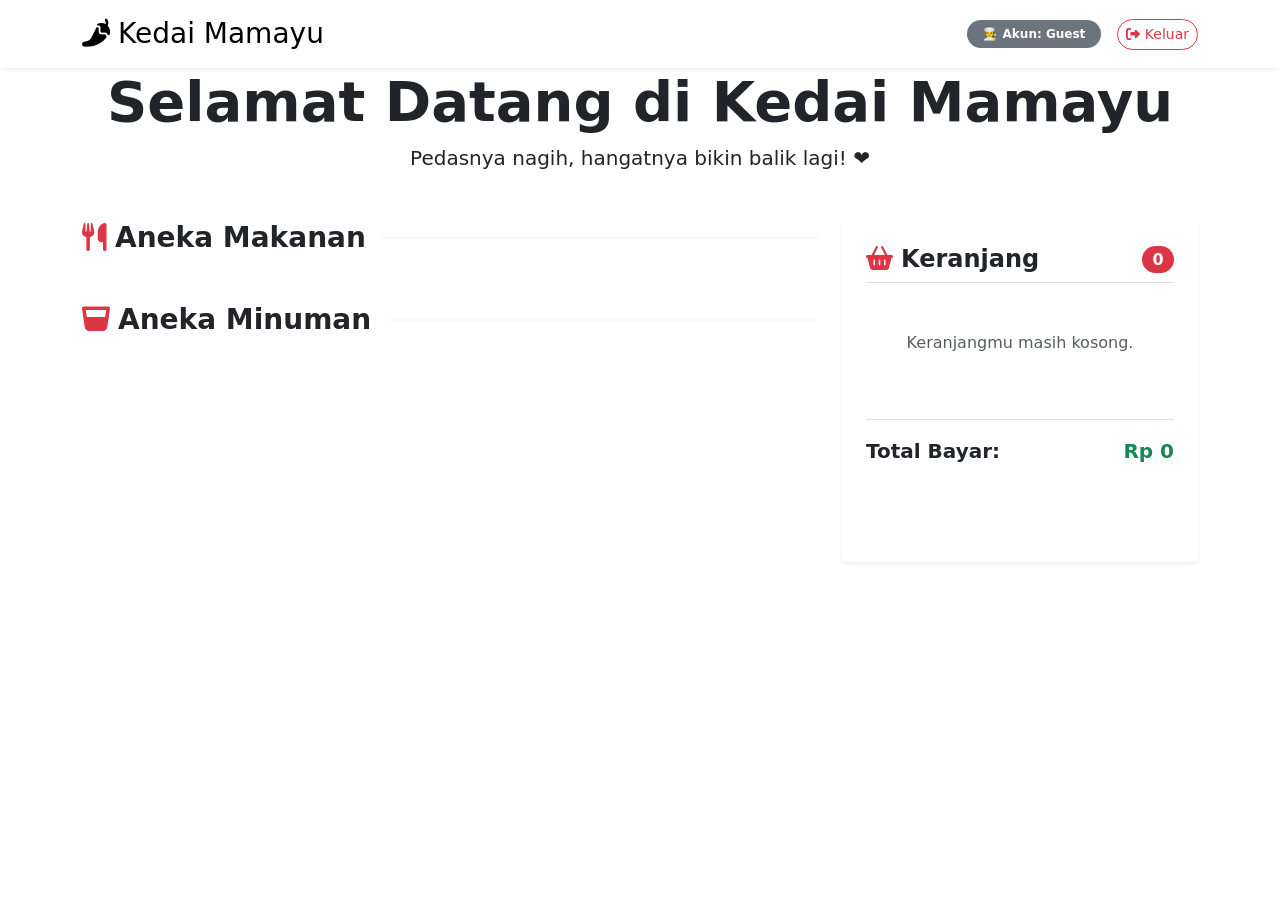
==== index.html @ 0d33492e "Add files via upload" ====
<!DOCTYPE html>
<html lang="id">
<head>
    <meta charset="UTF-8">
    <meta name="viewport" content="width=device-width, initial-scale=1.0">
    <title>Menu Online - Kedai Mamayu</title>
    <link href="https://cdn.jsdelivr.net/npm/bootstrap@5.3.0/dist/css/bootstrap.min.css" rel="stylesheet">
    <link rel="stylesheet" href="https://cdnjs.cloudflare.com/ajax/libs/font-awesome/6.4.0/css/all.min.css">
    <link rel="stylesheet" href="css/style.css">
</head>
<body>

    <nav class="navbar navbar-expand-lg navbar-light bg-white shadow-sm">
        <div class="container">
            <a class="navbar-brand fs-3" href="#"><i class="fas fa-pepper-hot me-2"></i>Kedai Mamayu</a>
            <div class="d-flex align-items-center">
                <span class="badge bg-secondary px-3 py-2 rounded-pill me-3">🧑‍🍳 Akun: <span id="display-user">Guest</span></span>
                <a href="login.html" class="btn btn-outline-danger btn-sm rounded-pill"><i class="fas fa-sign-out-alt"></i> Keluar</a>
            </div>
        </div>
    </nav>

    <div class="hero-section text-center mb-5">
        <div class="container">
            <h1 class="display-4 fw-bold mb-2">Selamat Datang di Kedai Mamayu</h1>
            <p class="lead">Pedasnya nagih, hangatnya bikin balik lagi! ❤️</p>
        </div>
    </div>

    <div class="container mb-5">
        <div class="row g-4">
            
            <div class="col-lg-8">
                <div class="d-flex align-items-center mb-3">
                    <h3 class="fw-bold text-dark m-0"><i class="fas fa-utensils text-danger me-2"></i>Aneka Makanan</h3>
                    <div class="flex-grow-1 ms-3 border-bottom border-2 opacity-25"></div>
                </div>
                <div class="row g-3 mb-5" id="container-makanan">
                    </div>

                <div class="d-flex align-items-center mb-3">
                    <h3 class="fw-bold text-dark m-0"><i class="fas fa-glass-whiskey text-danger me-2"></i>Aneka Minuman</h3>
                    <div class="flex-grow-1 ms-3 border-bottom border-2 opacity-25"></div>
                </div>
                <div class="row g-3" id="container-minuman">
                    </div>
            </div>

            <div class="col-lg-4">
                <div class="card border-0 shadow-sm p-4 sticky-top login-card" style="top: 20px; background: white;">
                    <h4 class="fw-bold mb-4 d-flex justify-content-between align-items-center border-bottom pb-2">
                        <span><i class="fas fa-shopping-basket text-danger me-2"></i>Keranjang</span>
                        <span class="badge bg-danger rounded-pill fs-6" id="cart-count">0</span>
                    </h4>
                    
                    <div id="cart-items-list" class="mb-4" style="max-height: 280px; overflow-y: auto;">
                        <p class="text-muted text-center py-4">Keranjangmu masih kosong.</p>
                    </div>
                    
                    <div class="d-flex justify-content-between fw-bold fs-5 mb-4 border-top pt-3">
                        <span>Total Bayar:</span>
                        <span class="text-success" id="cart-total">Rp 0</span>
                    </div>
                    
                    <button class="btn btn-primary-custom w-100 py-2 fs-5 text-white rounded-pill" onclick="checkoutOrder()">
                        <i class="fas fa-paper-plane me-2"></i>Kirim Pesanan Ke Kasir
                    </button>
                </div>
            </div>

        </div>
    </div>

    <script src="js/app.js"></script>
</body>
</html>
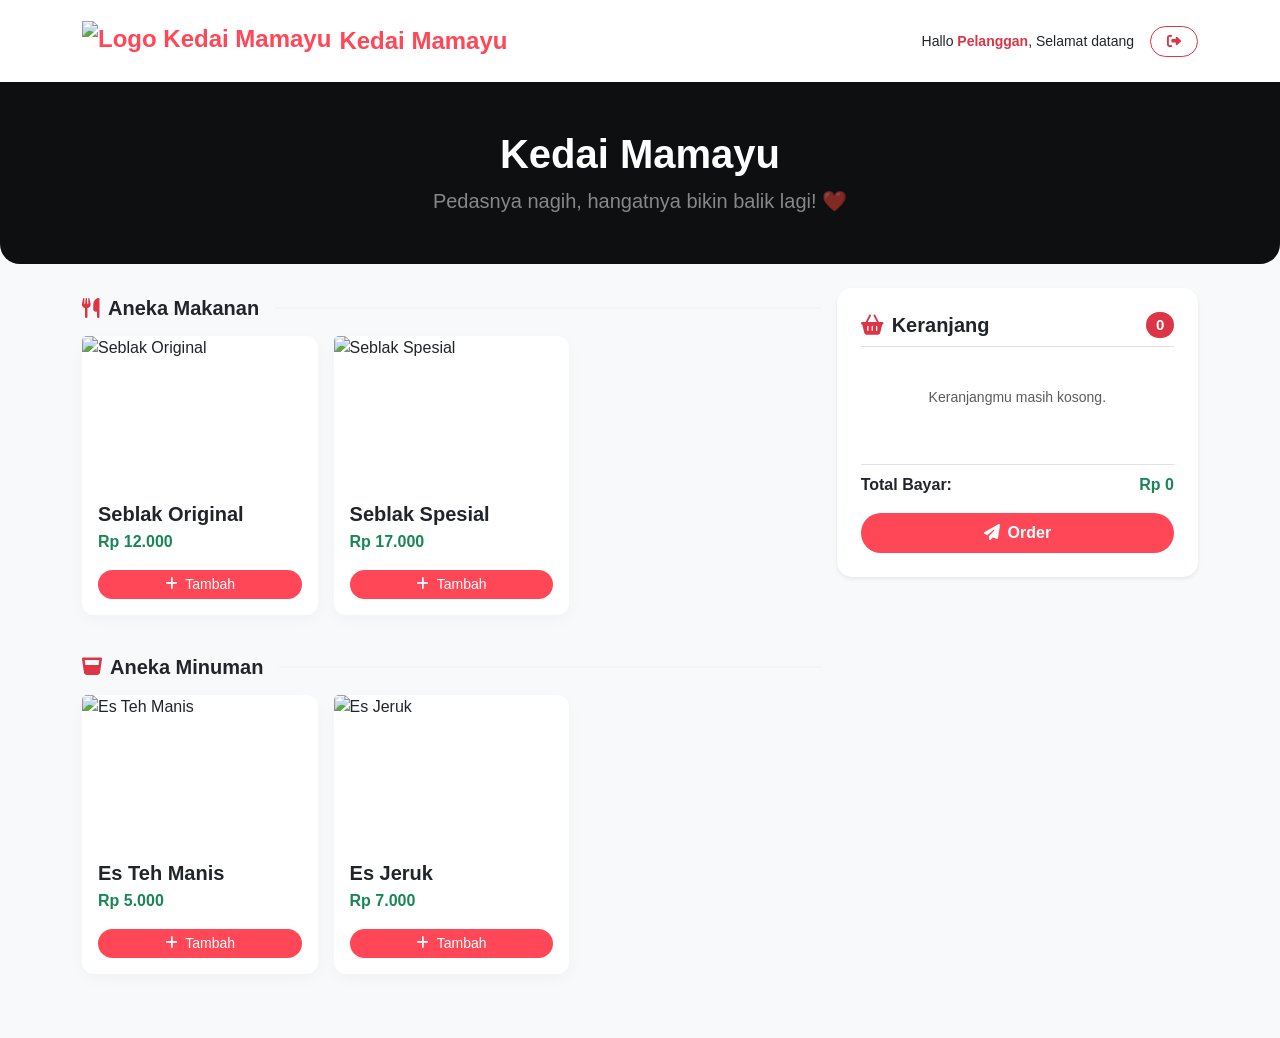
==== commit 5dfbd1ba: "Add files via upload" ====
--- a/index.html
+++ b/index.html
@@ -7,63 +7,104 @@
     <link href="https://cdn.jsdelivr.net/npm/bootstrap@5.3.0/dist/css/bootstrap.min.css" rel="stylesheet">
     <link rel="stylesheet" href="https://cdnjs.cloudflare.com/ajax/libs/font-awesome/6.4.0/css/all.min.css">
     <link rel="stylesheet" href="css/style.css">
+    <style>
+        /* CSS Sentuhan Responsif untuk Keranjang Mobile */
+        @media (max-width: 768px) {
+            .hero-section {
+                padding: 30px 15px !important;
+                margin-bottom: 15px !important;
+            }
+            .hero-section h1 {
+                font-size: 1.6rem !important;
+            }
+            .card-menu img {
+                height: 110px !important;
+            }
+            .card-menu .card-body {
+                padding: 10px !important;
+            }
+        }
+        
+        /* Mengatur posisi badge angka di atas icon keranjang navbar */
+        .btn-cart-notification {
+            position: relative;
+        }
+        .btn-cart-notification .badge {
+            position: absolute;
+            top: -5px;
+            right: -5px;
+            font-size: 0.65rem;
+            padding: 3px 6px;
+        }
+    </style>
 </head>
 <body>
 
-    <nav class="navbar navbar-expand-lg navbar-light bg-white shadow-sm">
-        <div class="container">
-            <a class="navbar-brand fs-3" href="#"><i class="fas fa-pepper-hot me-2"></i>Kedai Mamayu</a>
-            <div class="d-flex align-items-center">
-                <span class="badge bg-secondary px-3 py-2 rounded-pill me-3">🧑‍🍳 Akun: <span id="display-user">Guest</span></span>
-                <a href="login.html" class="btn btn-outline-danger btn-sm rounded-pill"><i class="fas fa-sign-out-alt"></i> Keluar</a>
+    <nav class="navbar navbar-light bg-white shadow-sm sticky-top">
+        <div class="container d-flex justify-content-between align-items-center py-2">
+            <a class="navbar-brand fw-bold text-danger d-flex align-items-center m-0 fs-4" href="#">
+                <img src="assets/img/Logo.jpg" alt="Logo Kedai Mamayu" style="height: 40px; width: auto; object-fit: contain;" class="me-2">
+                <span>Kedai Mamayu</span>
+            </a>
+            
+            <div class="d-flex align-items-center gap-3">
+                <button class="btn btn-outline-danger btn-sm rounded-circle p-2 btn-cart-notification d-inline-block d-lg-none" 
+                        type="button" data-bs-toggle="offcanvas" data-bs-target="#cartOffcanvasMobile">
+                    <i class="fas fa-shopping-basket fa-lg"></i>
+                    <span class="badge bg-danger rounded-circle text-white" id="cart-count-mobile">0</span>
+                </button>
+
+                <span class="text-dark fw-medium small d-none d-sm-inline">
+                    Hallo <span id="display-user" class="fw-bold text-danger">User</span>, Selamat datang
+                </span>
+                
+                <a href="login.html" class="btn btn-outline-danger btn-sm rounded-pill px-3"><i class="fas fa-sign-out-alt"></i></a>
             </div>
         </div>
     </nav>
 
-    <div class="hero-section text-center mb-5">
+    <div class="hero-section text-center mb-4 bg-dark text-white py-5 px-3">
         <div class="container">
-            <h1 class="display-4 fw-bold mb-2">Selamat Datang di Kedai Mamayu</h1>
-            <p class="lead">Pedasnya nagih, hangatnya bikin balik lagi! ❤️</p>
+            <h1 class="fw-bold mb-2">Kedai Mamayu</h1>
+            <p class="lead text-white-50 mb-0 small">Pedasnya nagih, hangatnya bikin balik lagi! ❤️</p>
         </div>
     </div>
 
     <div class="container mb-5">
-        <div class="row g-4">
+        <div class="row g-3">
             
-            <div class="col-lg-8">
-                <div class="d-flex align-items-center mb-3">
-                    <h3 class="fw-bold text-dark m-0"><i class="fas fa-utensils text-danger me-2"></i>Aneka Makanan</h3>
+            <div class="col-12 col-lg-8">
+                <div class="d-flex align-items-center mb-3 mt-2">
+                    <h5 class="fw-bold text-dark m-0"><i class="fas fa-utensils text-danger me-2"></i>Aneka Makanan</h5>
                     <div class="flex-grow-1 ms-3 border-bottom border-2 opacity-25"></div>
                 </div>
-                <div class="row g-3 mb-5" id="container-makanan">
-                    </div>
+                <div class="row g-2 g-md-3 mb-4" id="container-makanan"></div>
 
                 <div class="d-flex align-items-center mb-3">
-                    <h3 class="fw-bold text-dark m-0"><i class="fas fa-glass-whiskey text-danger me-2"></i>Aneka Minuman</h3>
+                    <h5 class="fw-bold text-dark m-0"><i class="fas fa-glass-whiskey text-danger me-2"></i>Aneka Minuman</h5>
                     <div class="flex-grow-1 ms-3 border-bottom border-2 opacity-25"></div>
                 </div>
-                <div class="row g-3" id="container-minuman">
-                    </div>
+                <div class="row g-2 g-md-3" id="container-minuman"></div>
             </div>
 
-            <div class="col-lg-4">
-                <div class="card border-0 shadow-sm p-4 sticky-top login-card" style="top: 20px; background: white;">
-                    <h4 class="fw-bold mb-4 d-flex justify-content-between align-items-center border-bottom pb-2">
+            <div class="col-12 col-lg-4 d-none d-lg-block" id="bagian-keranjang-desktop">
+                <div class="card border-0 shadow-sm p-4 bg-white" style="border-radius: 15px; position: sticky; top: 90px;">
+                    <h5 class="fw-bold mb-3 d-flex justify-content-between align-items-center border-bottom pb-2">
                         <span><i class="fas fa-shopping-basket text-danger me-2"></i>Keranjang</span>
-                        <span class="badge bg-danger rounded-pill fs-6" id="cart-count">0</span>
-                    </h4>
+                        <span class="badge bg-danger rounded-pill" id="cart-count-desktop">0</span>
+                    </h5>
                     
-                    <div id="cart-items-list" class="mb-4" style="max-height: 280px; overflow-y: auto;">
-                        <p class="text-muted text-center py-4">Keranjangmu masih kosong.</p>
+                    <div id="cart-items-list-desktop" class="mb-3" style="max-height: 250px; overflow-y: auto;">
+                        <p class="text-muted text-center py-4 small">Keranjangmu masih kosong.</p>
                     </div>
                     
-                    <div class="d-flex justify-content-between fw-bold fs-5 mb-4 border-top pt-3">
+                    <div class="d-flex justify-content-between fw-bold mb-3 border-top pt-2 fs-6">
                         <span>Total Bayar:</span>
-                        <span class="text-success" id="cart-total">Rp 0</span>
+                        <span class="text-success" id="cart-total-desktop">Rp 0</span>
                     </div>
                     
-                    <button class="btn btn-primary-custom w-100 py-2 fs-5 text-white rounded-pill" onclick="checkoutOrder()">
-                        <i class="fas fa-paper-plane me-2"></i>Kirim Pesanan Ke Kasir
+                    <button class="btn btn-primary-custom w-100 py-2 text-white rounded-pill fw-bold" onclick="checkoutOrder()">
+                        <i class="fas fa-paper-plane me-2"></i>Order
                     </button>
                 </div>
             </div>
@@ -71,6 +112,31 @@
         </div>
     </div>
 
+    <div class="offcanvas offcanvas-end rounded-start-4 shadow" tabindex="-1" id="cartOffcanvasMobile" aria-labelledby="cartOffcanvasMobileLabel" style="width: 85%;">
+        <div class="offcanvas-header bg-light border-bottom">
+            <h5 class="offcanvas-title fw-bold text-dark" id="cartOffcanvasMobileLabel">
+                <i class="fas fa-shopping-basket text-danger me-2"></i>Keranjang Belanja
+            </h5>
+            <button type="button" class="btn-close" data-bs-dismiss="offcanvas" aria-label="Close"></button>
+        </div>
+        <div class="offcanvas-body d-flex flex-column justify-content-between">
+            <div id="cart-items-list-mobile" style="max-height: 70vh; overflow-y: auto;">
+                <p class="text-muted text-center py-4 small">Keranjangmu masih kosong.</p>
+            </div>
+            
+            <div class="border-top pt-3 bg-white">
+                <div class="d-flex justify-content-between fw-bold mb-3 fs-6">
+                    <span>Total Bayar:</span>
+                    <span class="text-success" id="cart-total-mobile">Rp 0</span>
+                </div>
+                <button class="btn btn-danger w-100 py-2.5 text-white rounded-pill fw-bold shadow-sm" onclick="checkoutOrder()">
+                    <i class="fas fa-paper-plane me-2"></i>Order
+                </button>
+            </div>
+        </div>
+    </div>
+
+    <script src="https://cdn.jsdelivr.net/npm/bootstrap@5.3.0/dist/js/bootstrap.bundle.min.js"></script>
     <script src="js/app.js"></script>
 </body>
 </html>
--- a/css/style.css
+++ b/css/style.css
@@ -0,0 +1,186 @@
+/* ==========================================================================
+   GAYA ASLI BAWAAN KAMU (JANGAN DIUBAH)
+   ========================================================================== */
+body {
+    background-color: #f8f9fa;
+    font-family: 'Segoe UI', Tahoma, Geneva, Verdana, sans-serif;
+}
+
+.btn-primary-custom {
+    background-color: #ff4757;
+    border: none;
+    transition: all 0.3s ease;
+}
+
+.btn-primary-custom:hover {
+    background-color: #e84118;
+    transform: translateY(-2px);
+}
+
+/* Halaman Login */
+.login-bg {
+    background: linear-gradient(135deg, #ffe2e2 0%, #fffff0 100%);
+    min-height: 100vh;
+    display: flex;
+    align-items: center;
+}
+
+.login-card {
+    border: none;
+    border-radius: 15px;
+    box-shadow: 0 10px 30px rgba(0,0,0,0.05);
+}
+
+/* Halaman User / Menu */
+.navbar-brand {
+    font-weight: 700;
+    color: #ff4757 !important;
+}
+
+.card-menu {
+    border: none;
+    border-radius: 12px;
+    box-shadow: 0 5px 15px rgba(0,0,0,0.03);
+    transition: all 0.3s ease;
+}
+
+.card-menu:hover {
+    transform: translateY(-5px);
+    box-shadow: 0 10px 20px rgba(0,0,0,0.08);
+}
+
+.badge-cart {
+    position: absolute;
+    top: -5px;
+    right: -5px;
+}
+
+.hero-section {
+    background: linear-gradient(rgba(0,0,0,0.6), rgba(0,0,0,0.6)), url('https://images.unsplash.com/photo-1504674900247-0877df9cc836?auto=format&fit=crop&w=1200&q=80');
+    background-size: cover;
+    background-position: center;
+    color: white;
+    padding: 100px 0;
+    border-radius: 0 0 20px 20px;
+}
+
+/* Halaman Dashboard Admin */
+.sidebar {
+    height: 100vh;
+    width: 260px;
+    position: fixed;
+    top: 0; left: 0;
+    background-color: #2f3542;
+    color: white;
+    padding-top: 20px;
+    z-index: 100;
+}
+
+.sidebar a {
+    padding: 14px 20px;
+    display: block;
+    color: #a4b0be;
+    text-decoration: none;
+    transition: all 0.2s;
+}
+
+.sidebar a:hover, .sidebar a.active {
+    background-color: #57606f;
+    color: white;
+    border-left: 4px solid #ff4757;
+}
+
+.main-content {
+    margin-left: 260px;
+    padding: 40px;
+}
+
+.stat-card {
+    border: none;
+    border-radius: 12px;
+    box-shadow: 0 4px 15px rgba(0,0,0,0.02);
+}
+
+/* Animasi Pulse untuk Notifikasi */
+@keyframes pulse {
+    0% { transform: scale(0.95); box-shadow: 0 0 0 0 rgba(46, 204, 113, 0.7); }
+    70% { transform: scale(1); box-shadow: 0 0 0 10px rgba(46, 204, 113, 0); }
+    100% { transform: scale(0.95); box-shadow: 0 0 0 0 rgba(46, 204, 113, 0); }
+}
+
+.animate-pulse {
+    animation: pulse 2s infinite;
+}
+
+/* ==========================================================================
+   STYLE KHUSUS UNTUK INDEX DASHBOARD (KEDAI MAMAYU)
+   ========================================================================== */
+.mamayu-body {
+    background-color: #fcf8f2 !important;
+    color: #4a3728;
+}
+
+.brand-title {
+    font-family: 'Fredoka', 'Segoe UI', sans-serif;
+    color: #b83b1d;
+    font-size: 2.5rem;
+    font-weight: 700;
+}
+
+.tagline {
+    font-style: italic;
+    color: #d96b27;
+    font-size: 0.95rem;
+}
+
+.section-divider {
+    background-color: #d96b27;
+    color: white;
+    padding: 8px 25px;
+    border-radius: 20px;
+    display: inline-block;
+    margin-bottom: 25px;
+}
+
+.menu-card {
+    border: none;
+    border-radius: 15px;
+    background: white;
+    box-shadow: 0 6px 12px rgba(74, 55, 40, 0.05);
+    transition: transform 0.25s, box-shadow 0.25s;
+    overflow: hidden;
+    height: 100%;
+    display: flex;
+    flex-direction: column;
+    justify-content: space-between;
+}
+
+.menu-card:hover {
+    transform: translateY(-5px);
+    box-shadow: 0 12px 24px rgba(74, 55, 40, 0.12);
+}
+
+.menu-img {
+    height: 160px;
+    object-fit: cover;
+}
+
+.price-text {
+    color: #b83b1d;
+    font-weight: 700;
+    font-size: 1.1rem;
+}
+
+.btn-order {
+    background-color: #d96b27;
+    color: white;
+    border: none;
+    border-radius: 20px;
+    font-weight: 600;
+    transition: 0.2s;
+}
+
+.btn-order:hover {
+    background-color: #b83b1d;
+    color: white;
+}
